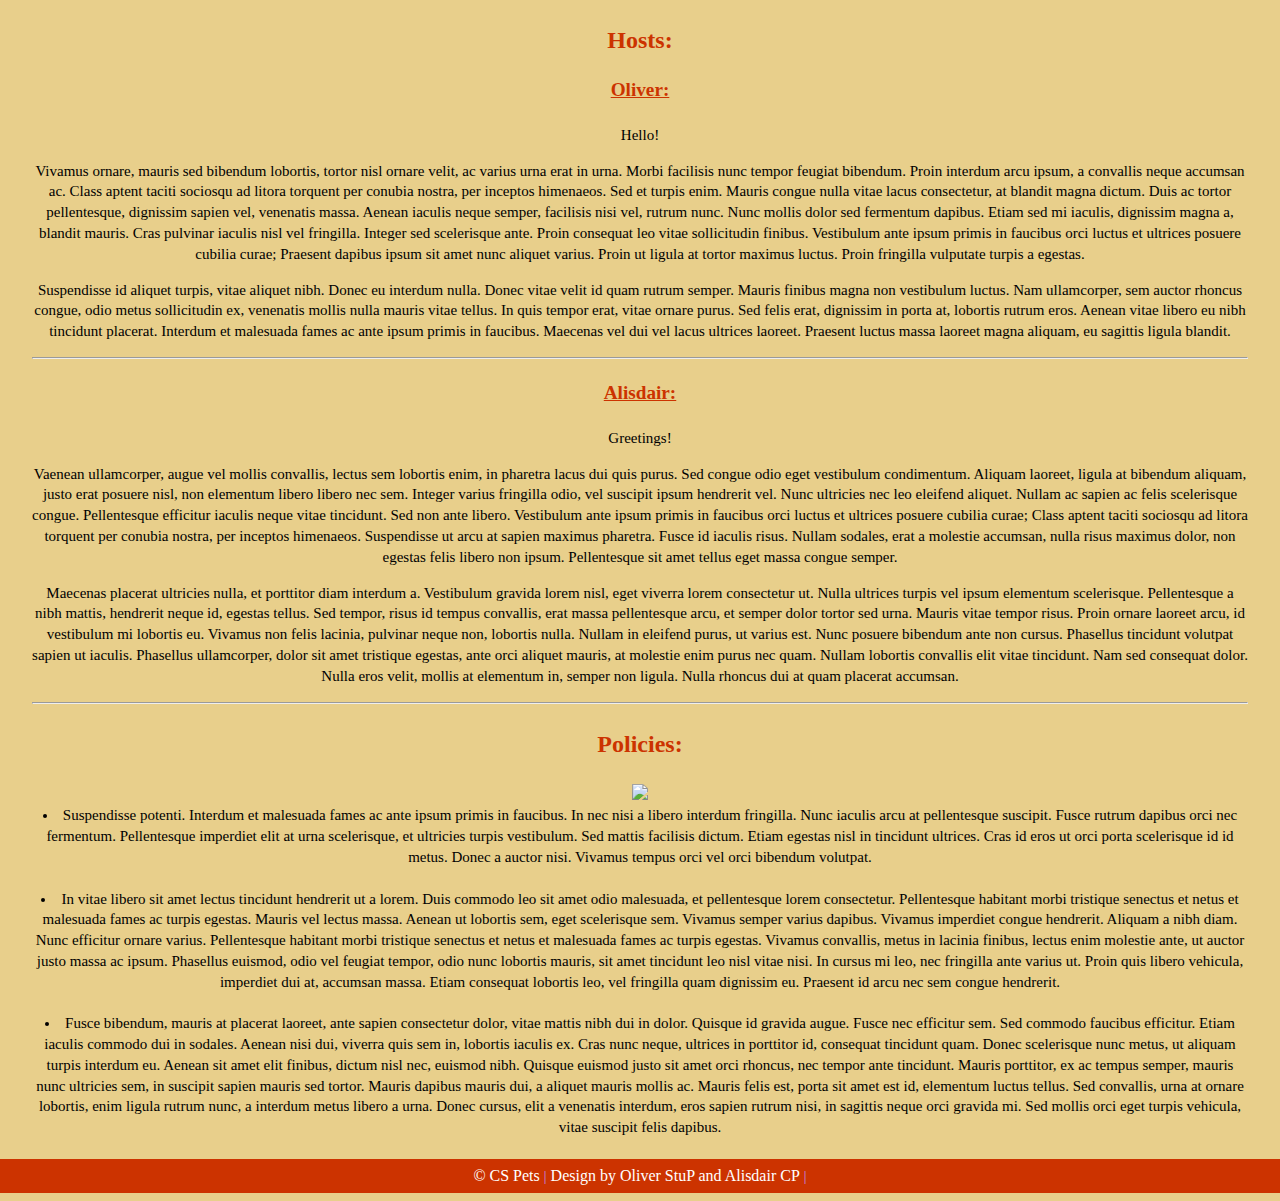
==== about.html @ e8f26798 "Create about.html" ====
<!DOCTYPE html>
<html lang="en">
<head>
    <meta charset="UTF-8">
    <meta name="viewport" content="width=device-width, initial-scale=1.0">
    <meta name="author" content="Oliver StuP, Alisdair CP" />
    <title>About us | CS Pets</title>
    <link rel="stylesheet" href="css/style.css">
    <script src="js/scripts.js"></script>
</head>
<body>
    <main>
     <section>
      <h1>Hosts:</h1>
       <h3>Oliver:</h3>
        <p>Hello!</p>
        <p>Vivamus ornare, mauris sed bibendum lobortis, tortor nisl ornare velit, ac varius urna erat in urna. Morbi facilisis nunc tempor feugiat bibendum. Proin interdum arcu ipsum, a convallis neque accumsan ac. Class aptent taciti sociosqu ad litora torquent per conubia nostra, per inceptos himenaeos. Sed et turpis enim. Mauris congue nulla vitae lacus consectetur, at blandit magna dictum. Duis ac tortor pellentesque, dignissim sapien vel, venenatis massa. Aenean iaculis neque semper, facilisis nisi vel, rutrum nunc. Nunc mollis dolor sed fermentum dapibus. Etiam sed mi iaculis, dignissim magna a, blandit mauris. Cras pulvinar iaculis nisl vel fringilla. Integer sed scelerisque ante. Proin consequat leo vitae sollicitudin finibus.
Vestibulum ante ipsum primis in faucibus orci luctus et ultrices posuere cubilia curae; Praesent dapibus ipsum sit amet nunc aliquet varius. Proin ut ligula at tortor maximus luctus. Proin fringilla vulputate turpis a egestas.</p>

<p>Suspendisse id aliquet turpis, vitae aliquet nibh. Donec eu interdum nulla. Donec vitae velit id quam rutrum semper. Mauris finibus magna non vestibulum luctus.
Nam ullamcorper, sem auctor rhoncus congue, odio metus sollicitudin ex, venenatis mollis nulla mauris vitae tellus. In quis tempor erat, vitae ornare purus. Sed felis erat, dignissim in porta at, lobortis rutrum eros. Aenean vitae libero eu nibh tincidunt placerat. Interdum et malesuada fames ac ante ipsum primis in faucibus. Maecenas vel dui vel lacus ultrices laoreet. Praesent luctus massa laoreet magna aliquam, eu sagittis ligula blandit.</p>
        <hr>
        
        <h3>Alisdair:</h3>
        <p>Greetings!</p>
<p>Vaenean ullamcorper, augue vel mollis convallis, lectus sem lobortis enim, in pharetra lacus dui quis purus. Sed congue odio eget vestibulum condimentum. Aliquam laoreet, ligula at bibendum aliquam, justo erat posuere nisl, non elementum libero libero nec sem. Integer varius fringilla odio, vel suscipit ipsum hendrerit vel. Nunc ultricies nec leo eleifend aliquet. Nullam ac sapien ac felis scelerisque congue. Pellentesque efficitur iaculis neque vitae tincidunt. Sed non ante libero. Vestibulum ante ipsum primis in faucibus orci luctus et ultrices posuere cubilia curae; Class aptent taciti sociosqu ad litora torquent per conubia nostra, per inceptos himenaeos. Suspendisse ut arcu at sapien maximus pharetra. Fusce id iaculis risus. Nullam sodales, erat a molestie accumsan, nulla risus maximus dolor, non egestas felis libero non ipsum. Pellentesque sit amet tellus eget massa congue semper.</p>

<p>Maecenas placerat ultricies nulla, et porttitor diam interdum a. Vestibulum gravida lorem nisl, eget viverra lorem consectetur ut. Nulla ultrices turpis vel ipsum elementum scelerisque. Pellentesque a nibh mattis, hendrerit neque id, egestas tellus. Sed tempor, risus id tempus convallis, erat massa pellentesque arcu, et semper dolor tortor sed urna. Mauris vitae tempor risus. Proin ornare laoreet arcu, id vestibulum mi lobortis eu. Vivamus non felis lacinia, pulvinar neque non, lobortis nulla. Nullam in eleifend purus, ut varius est. Nunc posuere bibendum ante non cursus. Phasellus tincidunt volutpat sapien ut iaculis. Phasellus ullamcorper, dolor sit amet tristique egestas, ante orci aliquet mauris, at molestie enim purus nec quam. Nullam lobortis convallis elit vitae tincidunt. Nam sed consequat dolor. Nulla eros velit, mollis at elementum in, semper non ligula. Nulla rhoncus dui at quam placerat accumsan.
</p>
      <hr>
      </section>
        
        <section>
      <h1>Policies:</h1>
            <picture class='home-image'>
      <img src='images/pexels-photo-257540.jpeg'>
            </picture>
<ul>
        <li>Suspendisse potenti. Interdum et malesuada fames ac ante ipsum primis in faucibus. In nec nisi a libero interdum fringilla. Nunc iaculis arcu at pellentesque suscipit. Fusce rutrum dapibus orci nec fermentum. Pellentesque imperdiet elit at urna scelerisque, et ultricies turpis vestibulum. Sed mattis facilisis dictum. Etiam egestas nisl in tincidunt ultrices. Cras id eros ut orci porta scelerisque id id metus. Donec a auctor nisi. Vivamus tempus orci vel orci bibendum volutpat.
</li>
    <br>
        <li>In vitae libero sit amet lectus tincidunt hendrerit ut a lorem. Duis commodo leo sit amet odio malesuada, et pellentesque lorem consectetur. Pellentesque habitant morbi tristique senectus et netus et malesuada fames ac turpis egestas. Mauris vel lectus massa. Aenean ut lobortis sem, eget scelerisque sem. Vivamus semper varius dapibus. Vivamus imperdiet congue hendrerit. Aliquam a nibh diam. Nunc efficitur ornare varius. Pellentesque habitant morbi tristique senectus et netus et malesuada fames ac turpis egestas. Vivamus convallis, metus in lacinia finibus, lectus enim molestie ante, ut auctor justo massa ac ipsum. Phasellus euismod, odio vel feugiat tempor, odio nunc lobortis mauris, sit amet tincidunt leo nisl vitae nisi. In cursus mi leo, nec fringilla ante varius ut. Proin quis libero vehicula, imperdiet dui at, accumsan massa. Etiam consequat lobortis leo, vel fringilla quam dignissim eu. Praesent id arcu nec sem congue hendrerit.
</li>
    <br>
        <li>Fusce bibendum, mauris at placerat laoreet, ante sapien consectetur dolor, vitae mattis nibh dui in dolor. Quisque id gravida augue. Fusce nec efficitur sem. Sed commodo faucibus efficitur. Etiam iaculis commodo dui in sodales. Aenean nisi dui, viverra quis sem in, lobortis iaculis ex. Cras nunc neque, ultrices in porttitor id, consequat tincidunt quam. Donec scelerisque nunc metus, ut aliquam turpis interdum eu. Aenean sit amet elit finibus, dictum nisl nec, euismod nibh. Quisque euismod justo sit amet orci rhoncus, nec tempor ante tincidunt. Mauris porttitor, ex ac tempus semper, mauris nunc ultricies sem, in suscipit sapien mauris sed tortor. Mauris dapibus mauris dui, a aliquet mauris mollis ac. Mauris felis est, porta sit amet est id, elementum luctus tellus. Sed convallis, urna at ornare lobortis, enim ligula rutrum nunc, a interdum metus libero a urna. Donec cursus, elit a venenatis interdum, eros sapien rutrum nisi, in sagittis neque orci gravida mi. Sed mollis orci eget turpis vehicula, vitae suscipit felis dapibus.
</li>
<br>
       </ul>
       </section>
    </main>
<footer>
             &copy; CS Pets&nbsp;<span class="separator">|</span> Design by Oliver StuP and Alisdair CP&nbsp;<span class="separator">|</span>
        </footer>
    </div>
</body>
</html>
---- css/style.css ----
header{
 font-family: "Gabriola Regular";
}



body{background: #e8cf8b;
max-width: 90rem;
margin-left: auto;
margin-right: auto;
}

main{margin: auto;
padding-left: 2rem;
padding-right: 2rem;
color: black;
font-family: "Tahoma";
font-size: 15px;    
text-align: center;
}

section{
line-height: 1.3rem;
}	


ul {
list-style-position: inside;
margin: 0;
padding: 0;
}


.container{width:50rem;
margin: auto;
background: white;
font-family: "Tahoma";}


.link-title{margin: 20rem;    
text-decoration: none;
font-size: 70px;
font-weight: bold;
color: #cc3300;}

.menu{background: #cc3300;
text-align: center;    
padding: 0.5rem 0;
}

.menu a{color: #ffffff;
text-decoration: none;
font-family: "Tahoma";}

.menu a:hover{text-decoration: underline;}

h1{margin: 1.5rem;    
color: #cc3300;
font-family: "Tahoma";
font-weight: bold;
font-size: 1.5rem;
line-height: 2rem
}


h2{color: #cc3300;
margin: 20px 0 5px 0;}

h3{color: #cc3300;
margin: 1.5rem; 
text-decoration: underline;
font-size: 1.2rem;}


.main a:hover{color: #808080;}


.home-image img{
max-width: 80%;
height: auto;
}


.portrait-image img{
width: 40%;
height: 40%;
} 

figcaption {
margin: 1rem;
}	

footer{padding: 0.5rem;
background: #cc3300;
font-family: "Tahoma";
color: #ffffff;
text-align: center;
}

#map_image_small {
display: none;
}

.separator{color:#c18ff0;
font-size: 14px;}


article {width: 60%;
    padding: 0 1rem 1rem 1rem;
	margin: auto;
    border: 3px solid black;
    border-radius: 4px;}


article #submit{background: #cc3300;
height: 25px;
color: #ffffff;
}

.p_link{text-decoration: none;}


@media screen and (max-width: 70rem) {
.container{width:45rem;
}
.link-title{margin: 17.5rem;    
}

}


@media screen and (max-width: 30rem) {
.container{width:25rem;
}
.link-title{margin: 7.5rem;   
}
.menu{
line-height: 2rem;
}	
footer{
line-height: 2rem;
}	
#map_image {
display:none;
}	
#map_image_small {
display: inline-block;
}
#conmessage{
width: 90%;
}
article {width: 70%;
line-height: 1.3rem;
}	
}

@media screen and (max-width: 25rem) {
.container{width:22rem;
}
.link-title{margin: 6rem;   
}
#conmessage{
width: 90%;
}
article {width: 80%;
}	
}

@media screen and (max-width: 20rem) {
.container{width:18rem;
}
.link-title{margin: 4rem;   
}
input{
width: 90%;
}
article {width: 90%;
}
h1{margin: 1rem;
}
#map_image_small {
width: 99%;
}	
}
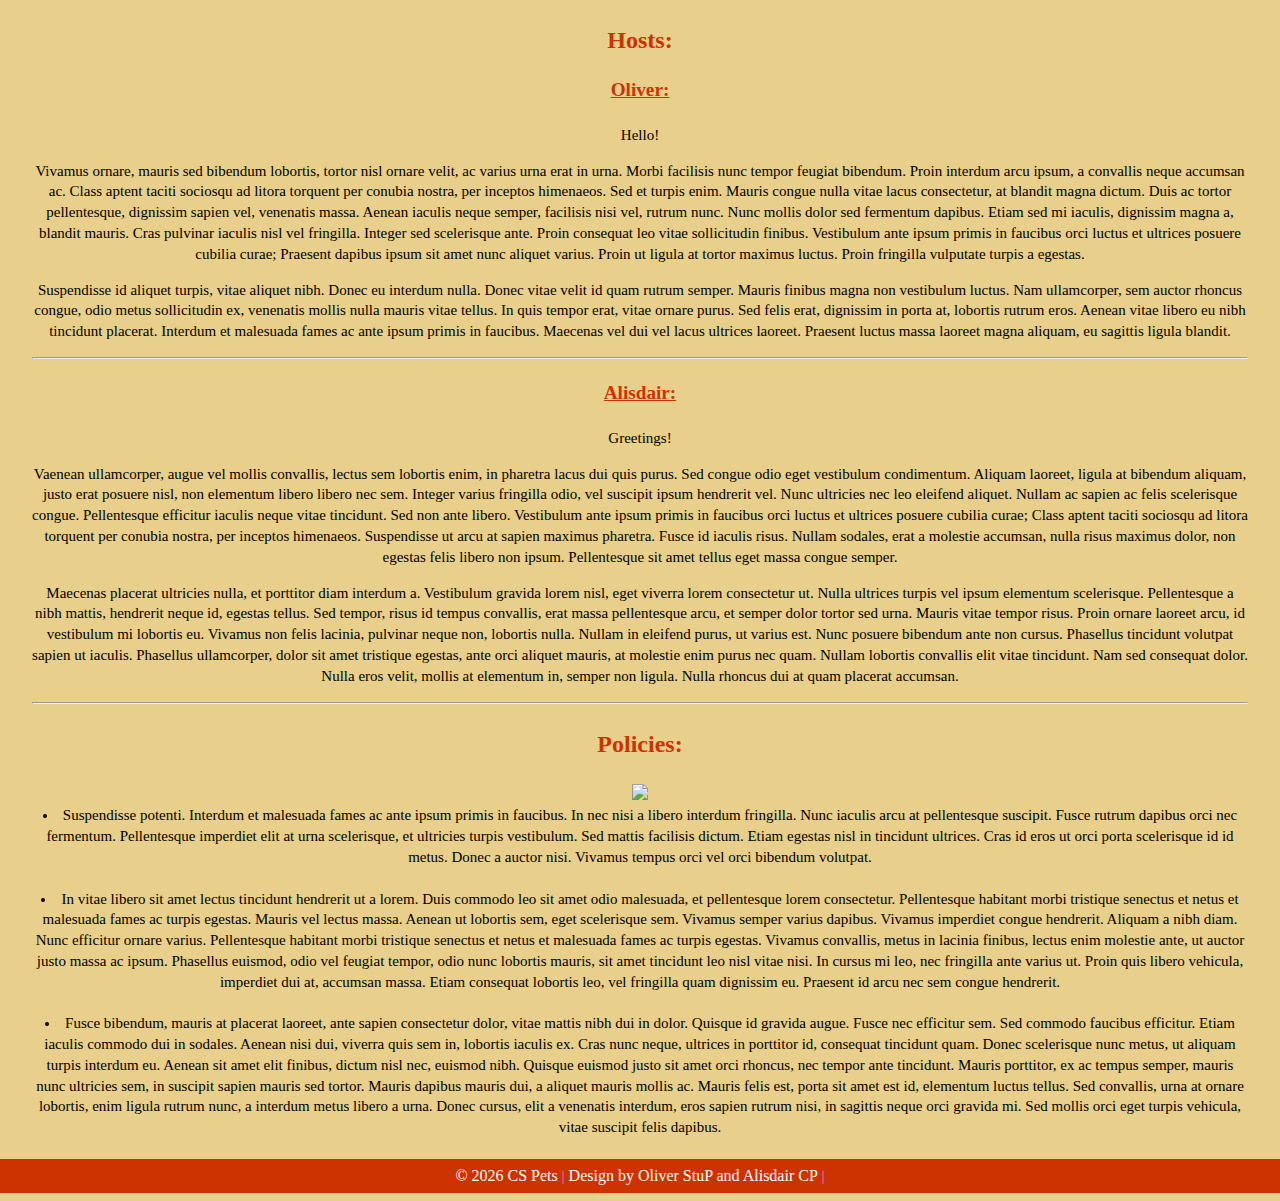
==== commit cc853fbf: "Update about.html" ====
--- a/about.html
+++ b/about.html
@@ -49,7 +49,7 @@
        </section>
     </main>
 <footer>
-             &copy; CS Pets&nbsp;<span class="separator">|</span> Design by Oliver StuP and Alisdair CP&nbsp;<span class="separator">|</span>
+             &copy; <script> document.write(new Date().getFullYear()); </script> CS Pets&nbsp;<span class="separator">|</span> Design by Oliver StuP and Alisdair CP&nbsp;<span class="separator">|</span>
         </footer>
     </div>
 </body>
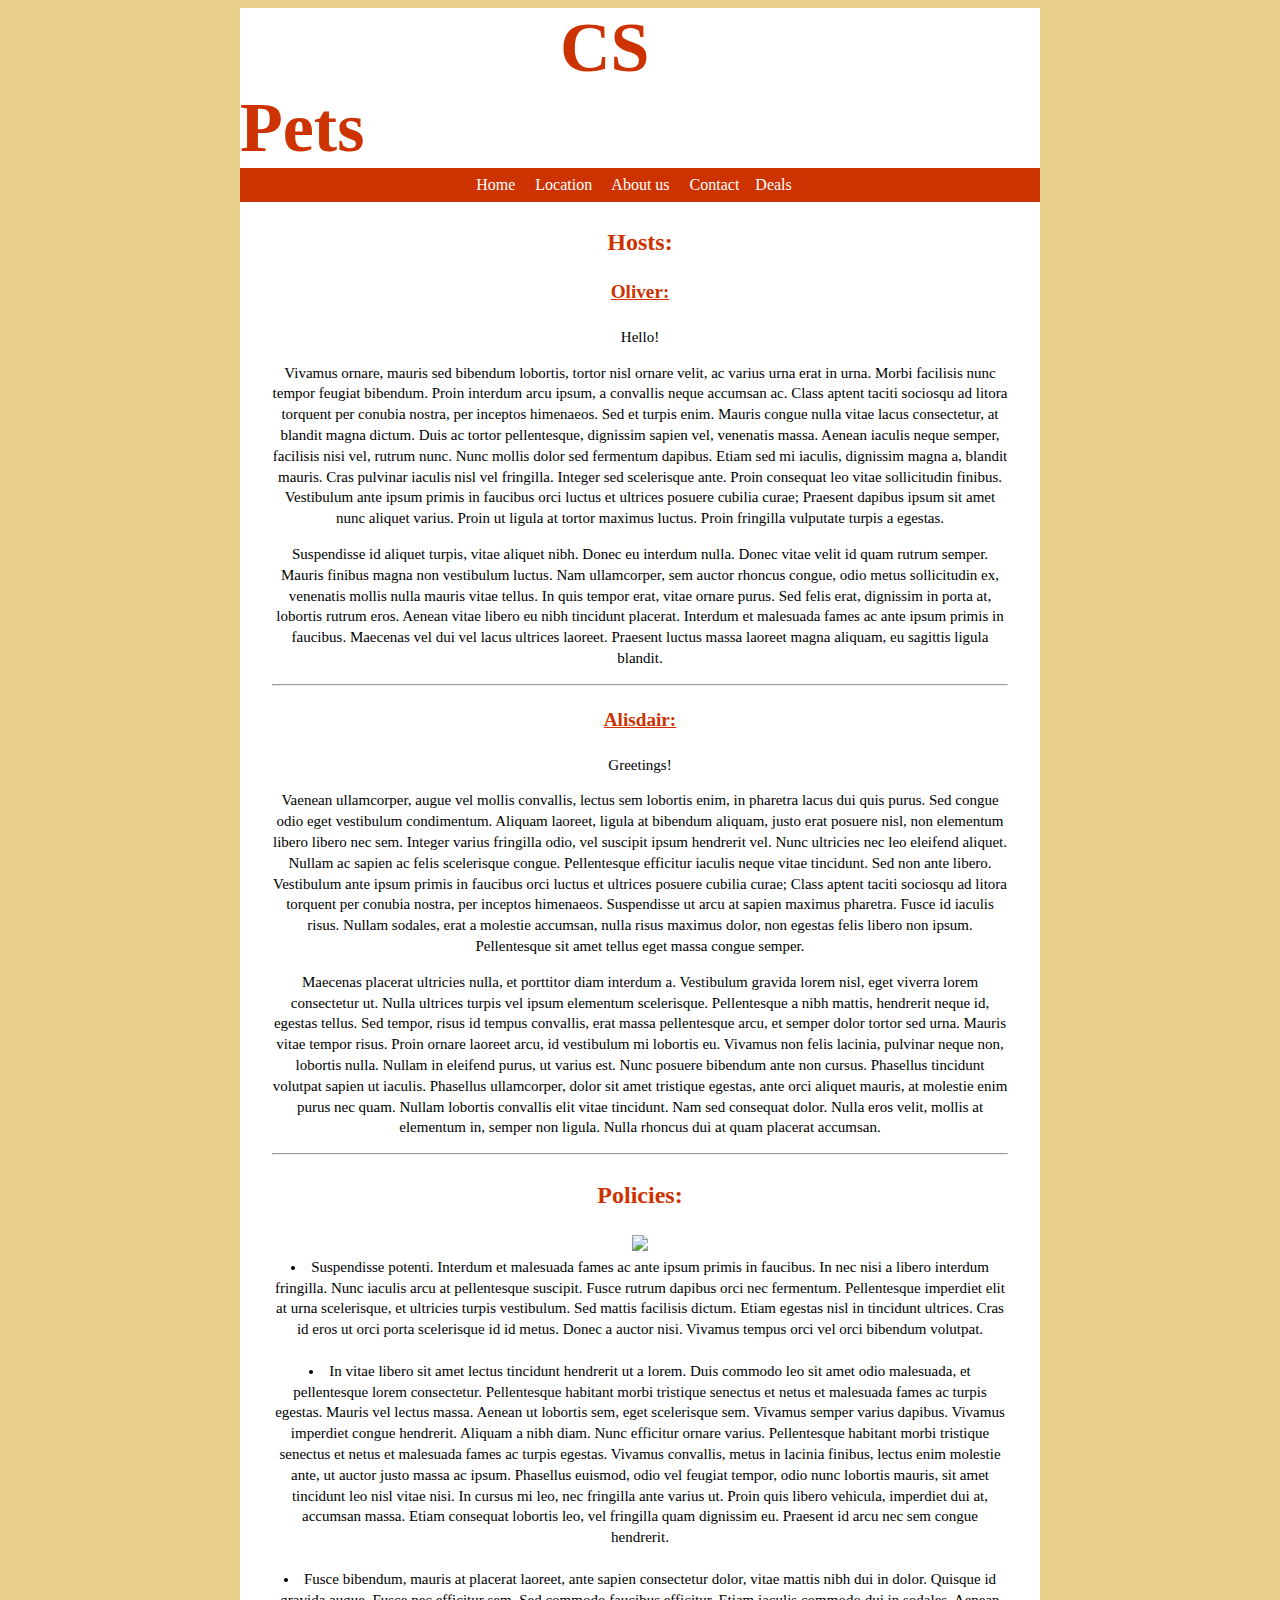
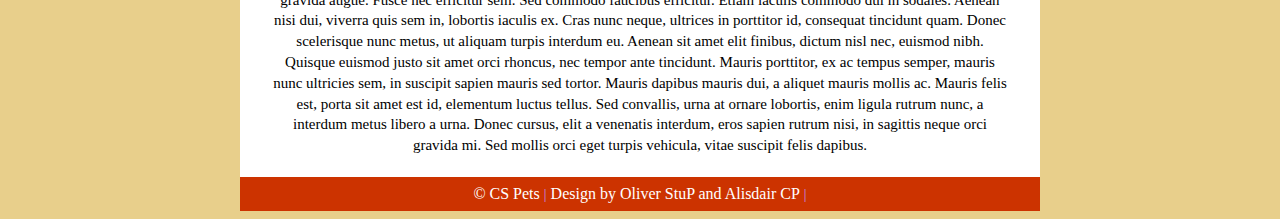
==== commit f23999b5: "Update about.html" ====
--- a/about.html
+++ b/about.html
@@ -9,6 +9,17 @@
     <script src="js/scripts.js"></script>
 </head>
 <body>
+    <div class="container"> 
+    <header> 
+       <a class="link-title" href="./index.html">CS Pets</a>
+    </header>
+    <nav class="menu"> <!--Class name for the navigation menu--> 
+            <a href="./index.html">Home</a> &nbsp;&nbsp;&nbsp;
+            <a href="./location.html">Location</a> &nbsp;&nbsp;&nbsp;
+            <a href="./about.html">About us</a> &nbsp;&nbsp;&nbsp;
+            <a href="./contact.html">Contact</a>&nbsp;&nbsp;&nbsp;
+            <a href="./offers.html">Deals</a>&nbsp;&nbsp;&nbsp;
+    </nav>
     <main>
      <section>
       <h1>Hosts:</h1>
@@ -49,7 +60,7 @@
        </section>
     </main>
 <footer>
-             &copy; <script> document.write(new Date().getFullYear()); </script> CS Pets&nbsp;<span class="separator">|</span> Design by Oliver StuP and Alisdair CP&nbsp;<span class="separator">|</span>
+             &copy; CS Pets&nbsp;<span class="separator">|</span> Design by Oliver StuP and Alisdair CP&nbsp;<span class="separator">|</span>
         </footer>
     </div>
 </body>
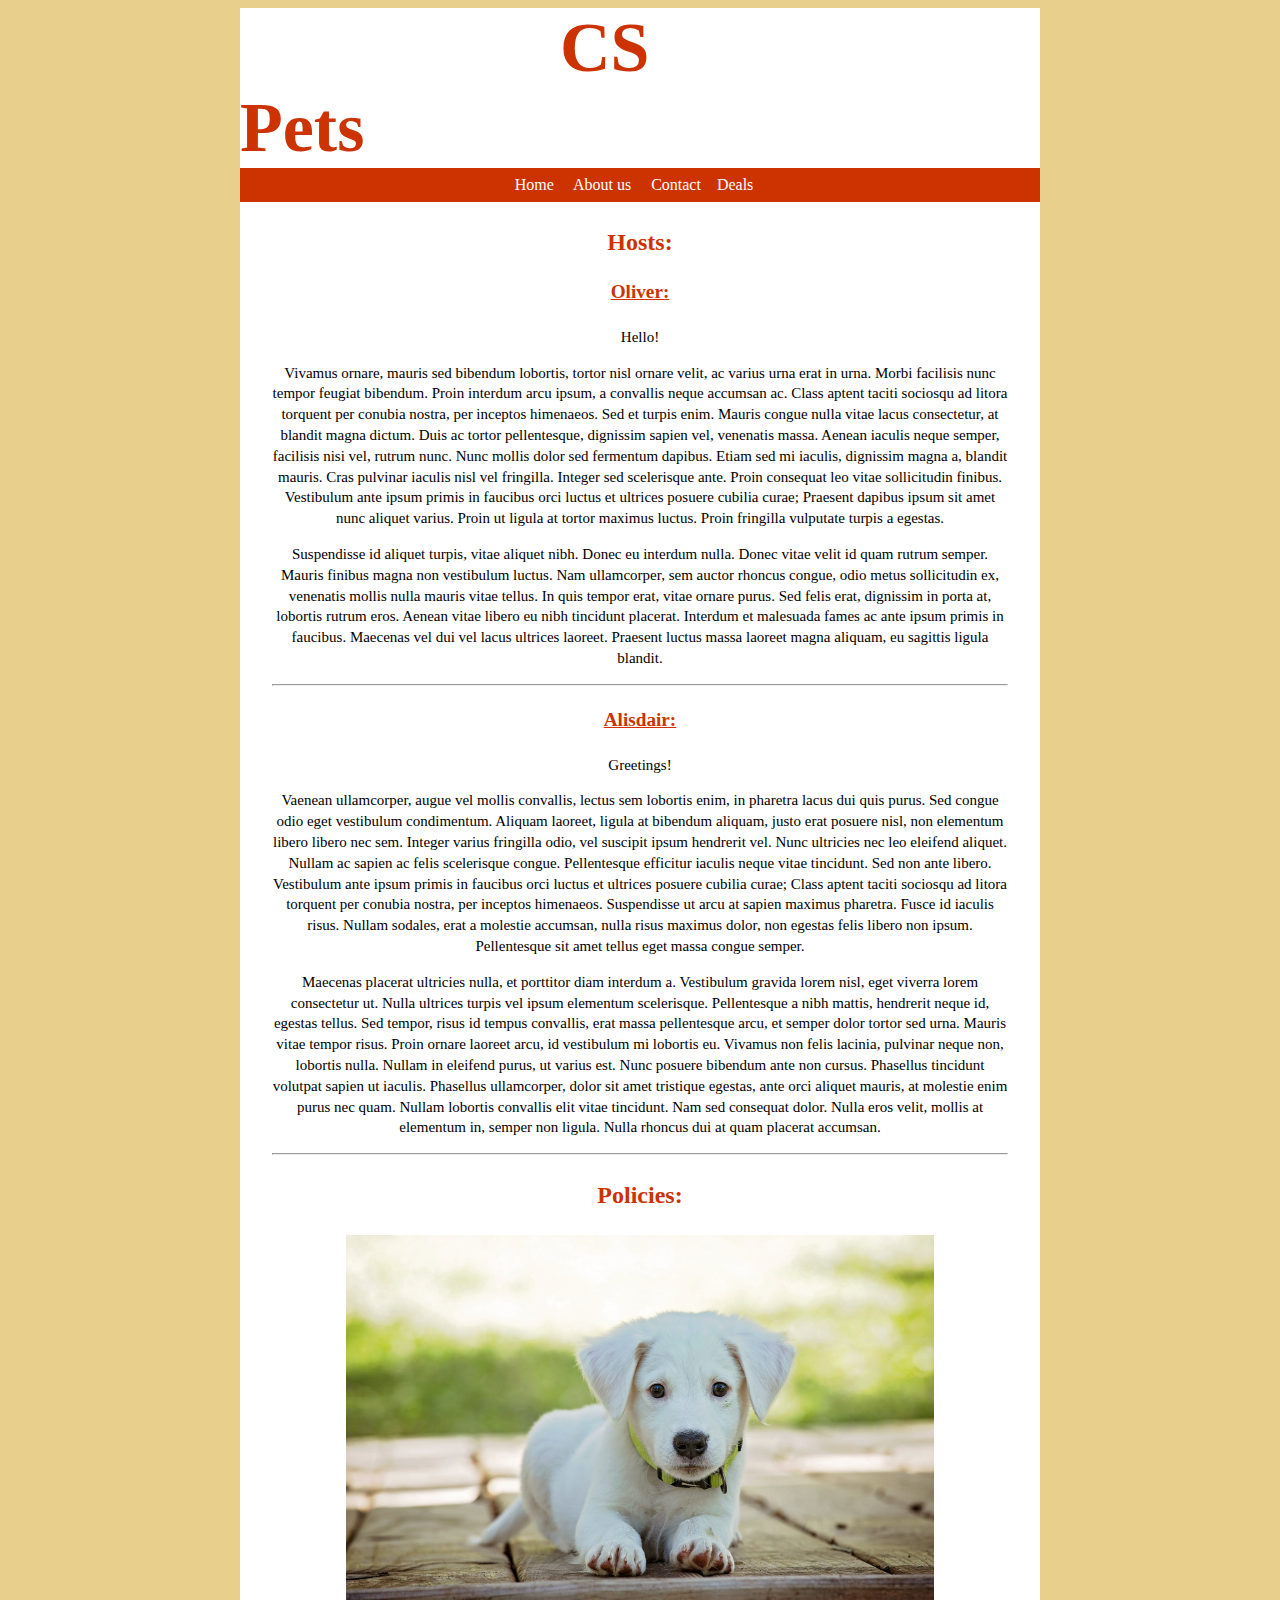
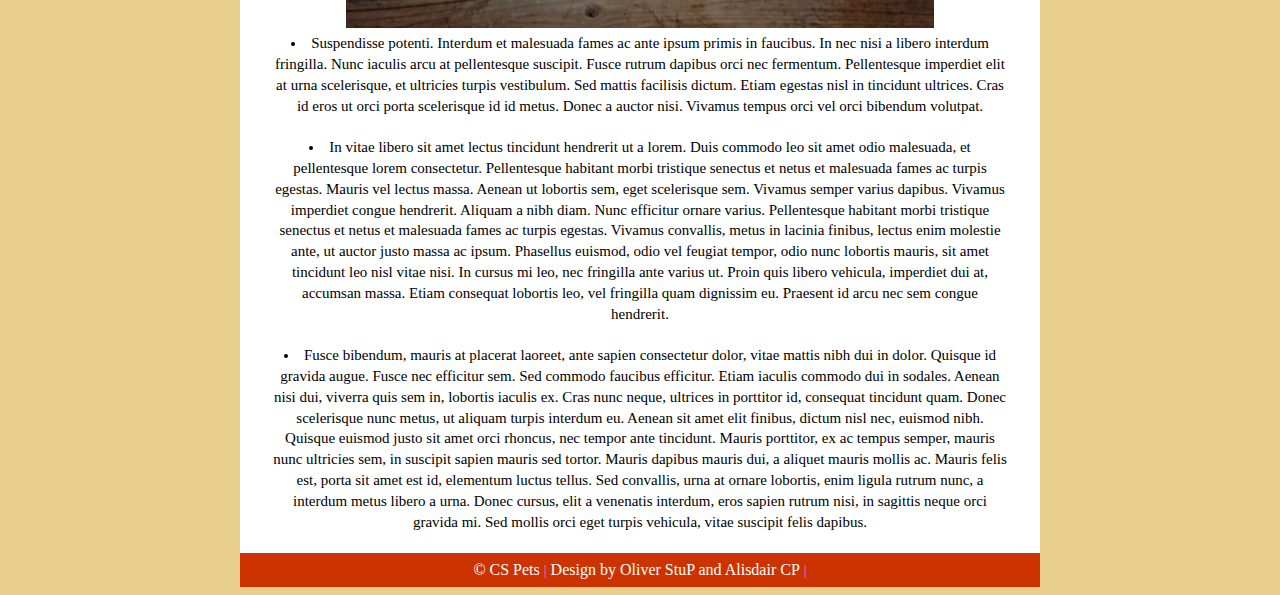
==== commit e1df5d31: "Update about.html" ====
--- a/about.html
+++ b/about.html
@@ -15,7 +15,6 @@
     </header>
     <nav class="menu"> <!--Class name for the navigation menu--> 
             <a href="./index.html">Home</a> &nbsp;&nbsp;&nbsp;
-            <a href="./location.html">Location</a> &nbsp;&nbsp;&nbsp;
             <a href="./about.html">About us</a> &nbsp;&nbsp;&nbsp;
             <a href="./contact.html">Contact</a>&nbsp;&nbsp;&nbsp;
             <a href="./offers.html">Deals</a>&nbsp;&nbsp;&nbsp;
